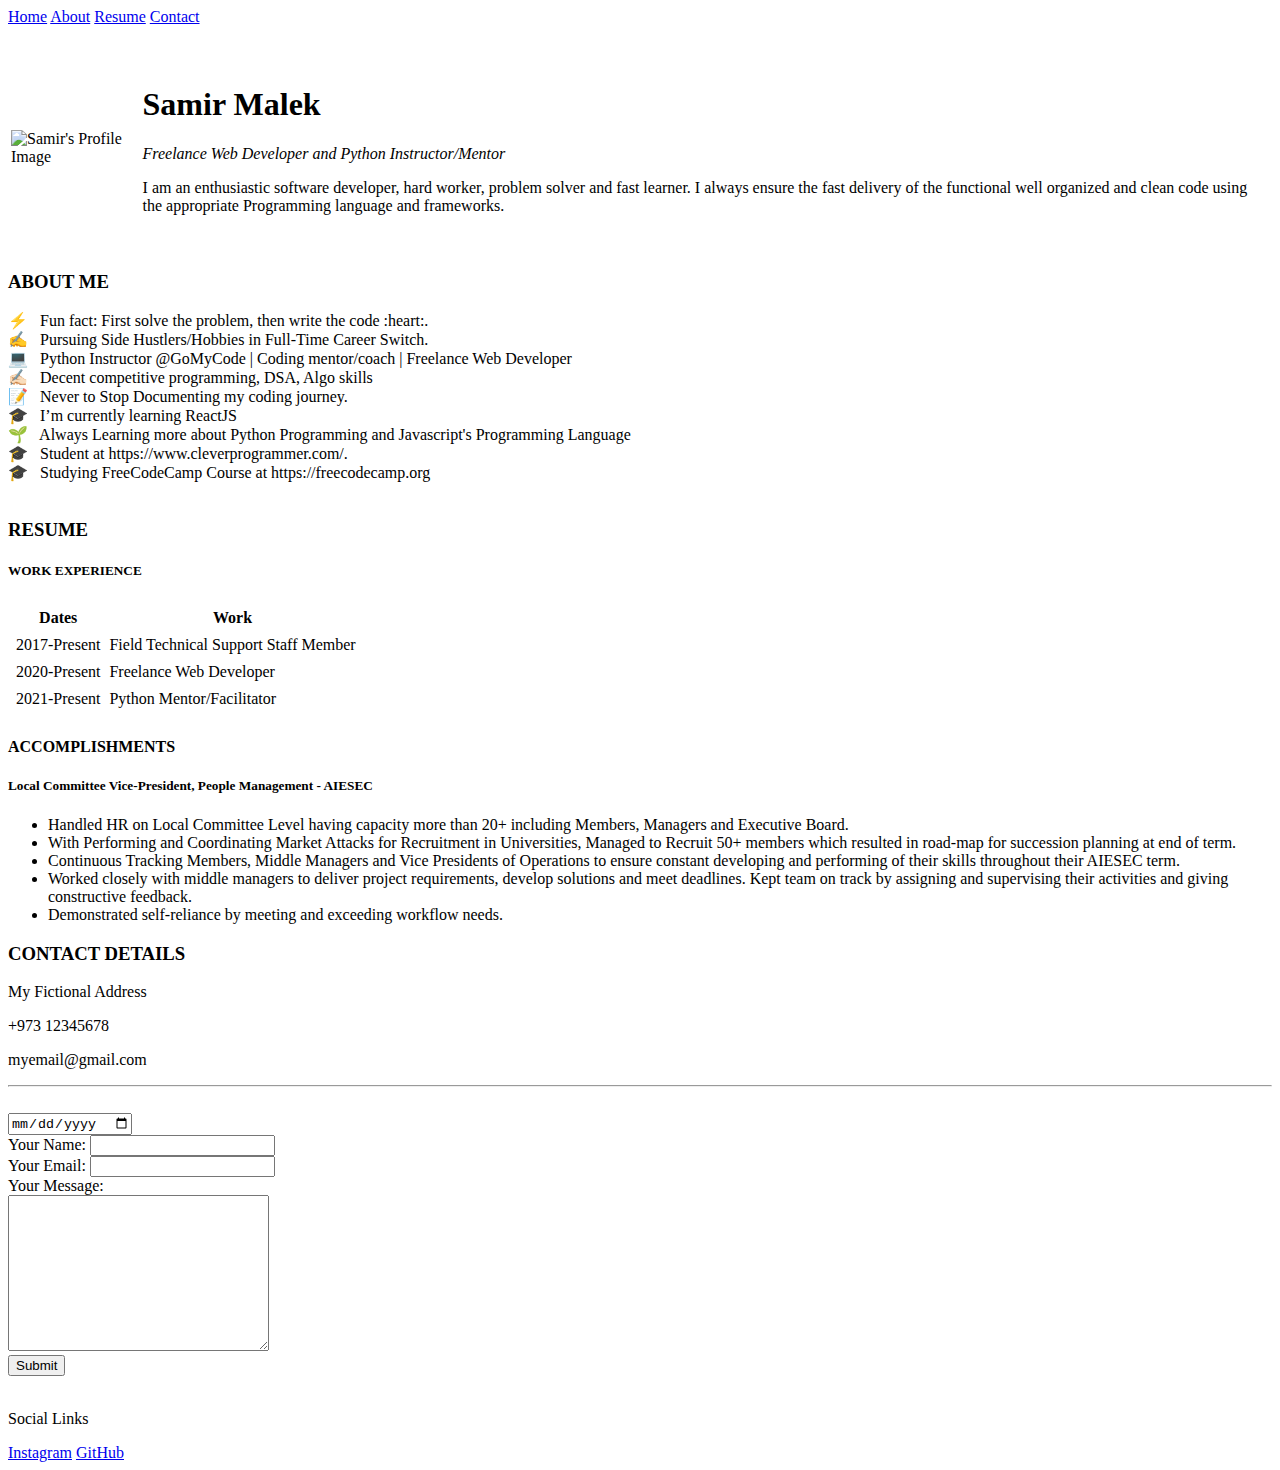
==== footer.html @ 8dafad1a "first commit" ====
<!DOCTYPE html>
<html lang="en">

<head>
    <meta charset="UTF-8">
    <meta http-equiv="X-UA-Compatible" content="IE=edge">
    <meta name="viewport" content="width=device-width, initial-scale=1.0">
    <title>Portfolio</title>
</head>

<body>
    <!-- navbar starts -->
    <nav>
        <a href="#home">Home</a>
        <a href="#about">About</a>
        <a href="#resume">Resume</a>
        <a href="#contact">Contact</a>
    </nav>
    <br>
    <br>
    <section id="home">
        <div>
            <table>
                <tr>
                    <td><img src="https://avatars.githubusercontent.com/u/41745264?v=4" alt="Samir's Profile Image"
                            width="300px" height="300px">
                    </td>
                    <td>
                        <h1>Samir Malek</h1>
                        <p><em>Freelance Web Developer and Python Instructor/Mentor</em></p>
                        <p>I am an enthusiastic software developer, hard worker, problem solver and fast learner.
                            I always ensure the fast delivery of the functional well organized and clean code using the
                            appropriate Programming language and frameworks. </p>
                    </td>
                </tr>
            </table>
        </div>
    </section>
    <br>
    <!-- ABOUT SECTION -->
    <section id="about">
        <div>
            <h3>ABOUT ME</h3>
            <li>⚡ &nbsp; Fun fact: First solve the problem, then write the code :heart:.</li>
            <li>✍️ &nbsp; Pursuing Side Hustlers/Hobbies in Full-Time Career Switch.</li>
            <li>💻 &nbsp; Python Instructor @GoMyCode | Coding mentor/coach | Freelance Web Developer</li>
            <li>✍🏻 &nbsp; Decent competitive programming, DSA, Algo skills</li>
            <li>📝 &nbsp; Never to Stop Documenting my coding journey.</li>
            <li>🎓 &nbsp; I’m currently learning ReactJS</li>
            <li>🌱 &nbsp; Always Learning more about Python Programming and Javascript's Programming Language</li>
            <li>🎓 &nbsp; Student at https://www.cleverprogrammer.com/.</li>
            <li>🎓 &nbsp; Studying FreeCodeCamp Course at https://freecodecamp.org</li>
        </div>
    </section>
    <br>
    <!-- RESUME SECTION  -->
    <section id="resume">
        <div>
            <h3>RESUME</h3>
            <h5>WORK EXPERIENCE</h5>
            <table cellspacing="7">
                <thead>
                    <tr>
                        <th>Dates</th>
                        <th>Work</th>
                    </tr>
                </thead>
                <tbody>
                    <tr>
                        <td>2017-Present</td>
                        <td>Field Technical Support Staff Member</td>
                    </tr>
                    <tr>
                        <td>2020-Present</td>
                        <td>Freelance Web Developer</td>
                    </tr>
                    <tr>
                        <td>2021-Present</td>
                        <td>Python Mentor/Facilitator</td>
                    </tr>
                </tbody>
            </table>
        </div>
        <h4>ACCOMPLISHMENTS</h4>
        <h5>Local Committee Vice-President, People Management -
            AIESEC
        </h5>
        <ul>
            <li>Handled HR on Local Committee Level having capacity more than 20+ including Members, Managers and
                Executive Board.</li>
            <li>With Performing and Coordinating Market Attacks for Recruitment in Universities, Managed to Recruit 50+
                members which resulted in road-map for succession planning at end of term.</li>
            <li>Continuous Tracking Members, Middle Managers and Vice Presidents of Operations to ensure constant
                developing and performing of their skills throughout their AIESEC term.</li>
            <li>Worked closely with middle managers to deliver project requirements, develop solutions and meet
                deadlines. Kept team on track by assigning and supervising their activities and giving constructive
                feedback. </li>
            <li>Demonstrated self-reliance by meeting and exceeding workflow needs.</li>
        </ul>
    </section>
    <!-- CONTACT SECTION -->
    <section id="contact">
        <div>
            <h3>CONTACT DETAILS</h3>
            <p>My Fictional Address</p>
            <p>+973 12345678</p>
            <p>myemail@gmail.com</p>
            <hr>
            <br>
            <!-- HTML Form starts here -->
            <div class="contact-form">
                <input type="date">
                <form action="mailto:samirmalek.dev@gmail.com" method="post" enctype="text/plain">
                    <label>Your Name: </label>
                    <input type="text" name="yourName" value=""><br>
                    <label for="">Your Email: </label>
                    <input type="email" name="yourEmail" value=""><br>
                    <label for="">Your Message:</label><br>
                    <textarea name="yourMessage" cols="30" rows="10"></textarea><br>
                    <input type="submit" name="">
                </form>
            </div>
        </div>
    </section>
</body>
<br>
<footer>
    <span class="footer-scetion">
        <p>Social Links</p>
    </span>
    <a href="https://instagram.com/samir_codes/">Instagram</a>
    <a href="https://github.com/samirmalekcodes/">GitHub</a>
</footer>

</html>
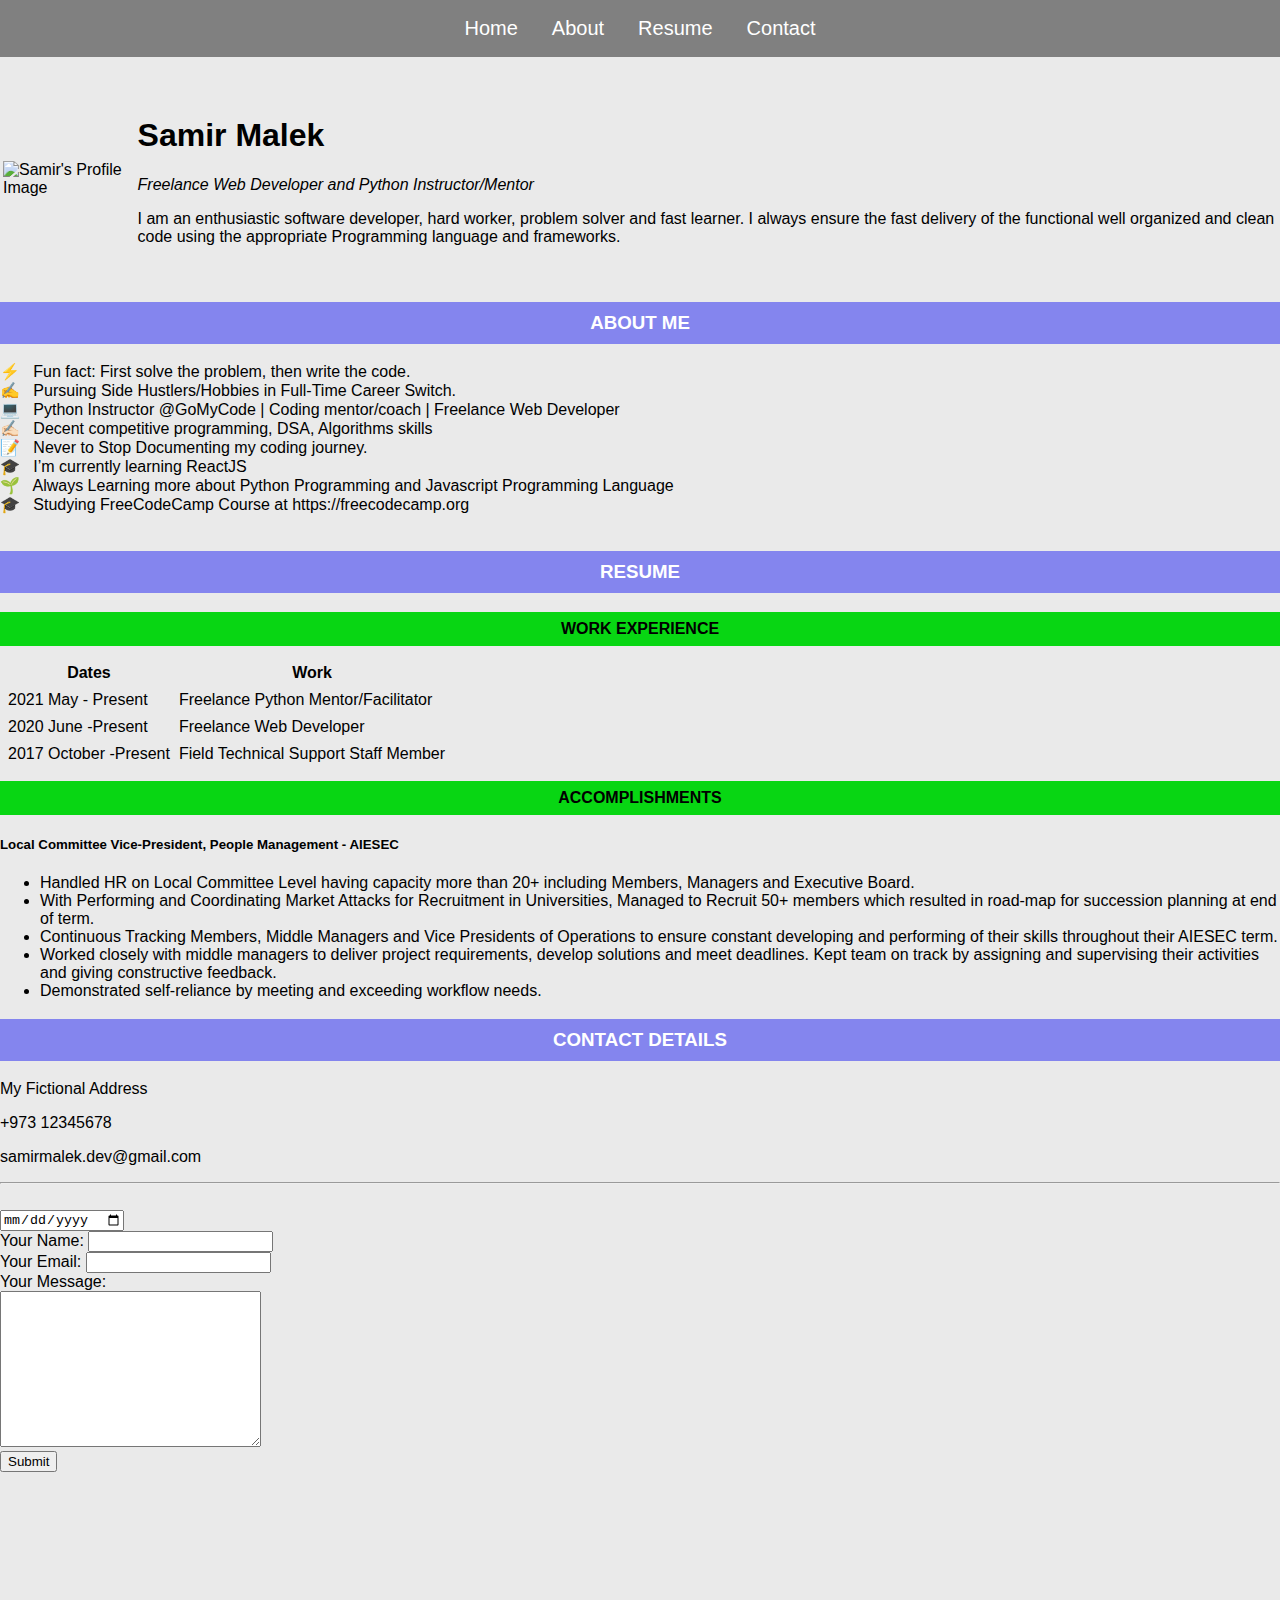
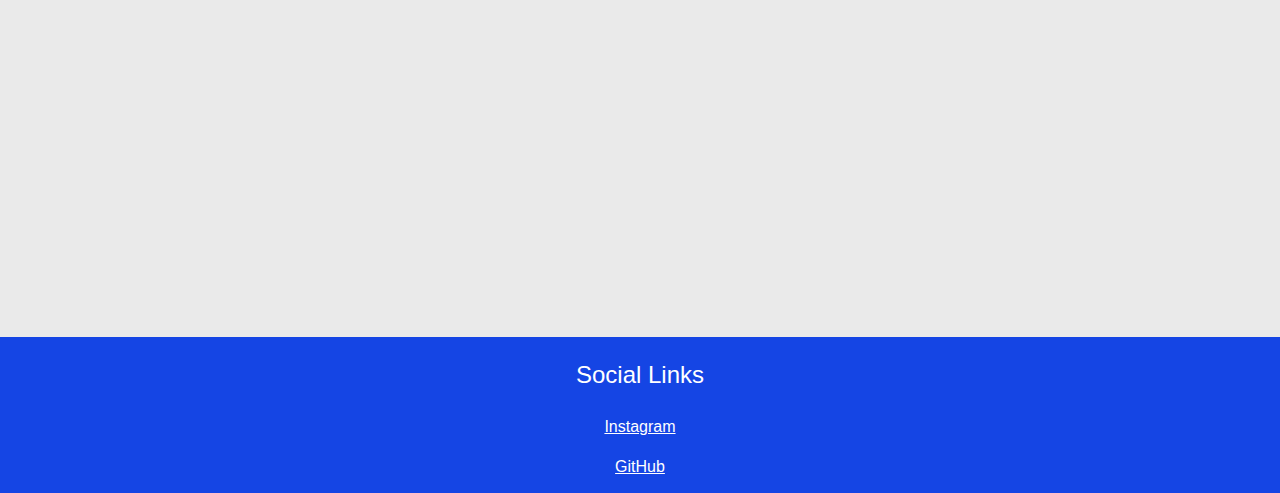
==== commit 89794671: "added style.css" ====
--- a/footer.html
+++ b/footer.html
@@ -6,6 +6,7 @@
     <meta http-equiv="X-UA-Compatible" content="IE=edge">
     <meta name="viewport" content="width=device-width, initial-scale=1.0">
     <title>Portfolio</title>
+    <link rel="stylesheet" href="style.css">
 </head>
 
 <body>
@@ -18,6 +19,7 @@
     </nav>
     <br>
     <br>
+    <!-- Home Section -->
     <section id="home">
         <div>
             <table>
@@ -41,14 +43,13 @@
     <section id="about">
         <div>
             <h3>ABOUT ME</h3>
-            <li>⚡ &nbsp; Fun fact: First solve the problem, then write the code :heart:.</li>
+            <li>⚡ &nbsp; Fun fact: First solve the problem, then write the code.</li>
             <li>✍️ &nbsp; Pursuing Side Hustlers/Hobbies in Full-Time Career Switch.</li>
             <li>💻 &nbsp; Python Instructor @GoMyCode | Coding mentor/coach | Freelance Web Developer</li>
-            <li>✍🏻 &nbsp; Decent competitive programming, DSA, Algo skills</li>
+            <li>✍🏻 &nbsp; Decent competitive programming, DSA, Algorithms skills</li>
             <li>📝 &nbsp; Never to Stop Documenting my coding journey.</li>
             <li>🎓 &nbsp; I’m currently learning ReactJS</li>
-            <li>🌱 &nbsp; Always Learning more about Python Programming and Javascript's Programming Language</li>
-            <li>🎓 &nbsp; Student at https://www.cleverprogrammer.com/.</li>
+            <li>🌱 &nbsp; Always Learning more about Python Programming and Javascript Programming Language</li>
             <li>🎓 &nbsp; Studying FreeCodeCamp Course at https://freecodecamp.org</li>
         </div>
     </section>
@@ -57,7 +58,7 @@
     <section id="resume">
         <div>
             <h3>RESUME</h3>
-            <h5>WORK EXPERIENCE</h5>
+            <h4>WORK EXPERIENCE</h4>
             <table cellspacing="7">
                 <thead>
                     <tr>
@@ -67,16 +68,18 @@
                 </thead>
                 <tbody>
                     <tr>
-                        <td>2017-Present</td>
-                        <td>Field Technical Support Staff Member</td>
+                        <td>2021 May - Present</td>
+                        <td>Freelance Python Mentor/Facilitator</td>
                     </tr>
                     <tr>
-                        <td>2020-Present</td>
+                        <td>2020 June -Present</td>
                         <td>Freelance Web Developer</td>
+
                     </tr>
                     <tr>
-                        <td>2021-Present</td>
-                        <td>Python Mentor/Facilitator</td>
+                        <td>2017 October -Present</td>
+                        <td>Field Technical Support Staff Member</td>
+
                     </tr>
                 </tbody>
             </table>
@@ -100,11 +103,11 @@
     </section>
     <!-- CONTACT SECTION -->
     <section id="contact">
+        <h3>CONTACT DETAILS</h3>
         <div>
-            <h3>CONTACT DETAILS</h3>
             <p>My Fictional Address</p>
             <p>+973 12345678</p>
-            <p>myemail@gmail.com</p>
+            <p>samirmalek.dev@gmail.com</p>
             <hr>
             <br>
             <!-- HTML Form starts here -->
@@ -124,8 +127,9 @@
     </section>
 </body>
 <br>
-<footer>
-    <span class="footer-scetion">
+<!-- Footer Links -->
+<footer class="footer-section">
+    <span>
         <p>Social Links</p>
     </span>
     <a href="https://instagram.com/samir_codes/">Instagram</a>
--- a/style.css
+++ b/style.css
@@ -0,0 +1,78 @@
+*{
+    box-sizing: border-box;
+}
+
+html {
+    font-size: 8px;
+}
+
+body{
+    font-family: 'Roboto', sans-serif;
+    margin: 0;
+    background: rgba(187, 187, 187, 0.315);
+    font-size: 2rem;
+}
+
+nav {
+    display: flex;
+    justify-content: center;
+    align-items: center;
+    background: gray;
+    
+}
+nav a{
+    text-decoration: none;
+    color: white;
+    padding: 17px;
+    font-size: 2.5rem;
+}
+
+h3{
+    text-align: center;
+    background-color: rgba(51, 54, 240, 0.562);
+    color: rgb(255, 255, 255);
+    padding: 10px;
+    width: 100%;
+}
+
+h4{
+    text-align: center;
+    background-color: rgb(8, 214, 19);
+    padding: 8px;
+    margin-top: 10px;
+    margin-bottom: 10px;
+}
+
+.about{
+    display: flex;
+    justify-content: center;
+    align-items: center;
+    background-color: yellow;
+}
+
+.footer-section{
+    background-color: rgb(21, 69, 228);
+    color: #fff;
+    display: flex;
+    align-items: center;
+    justify-content: space-evenly;
+    flex-direction: column;
+}
+
+footer span {
+    font-size: 3rem;
+}
+
+.footer-section a{
+    padding: 5px;
+    border-bottom: 12px;
+    margin-bottom: 12px;
+    color: white;
+}
+
+#contact {
+    height: 100vh;
+}
+
+
+
